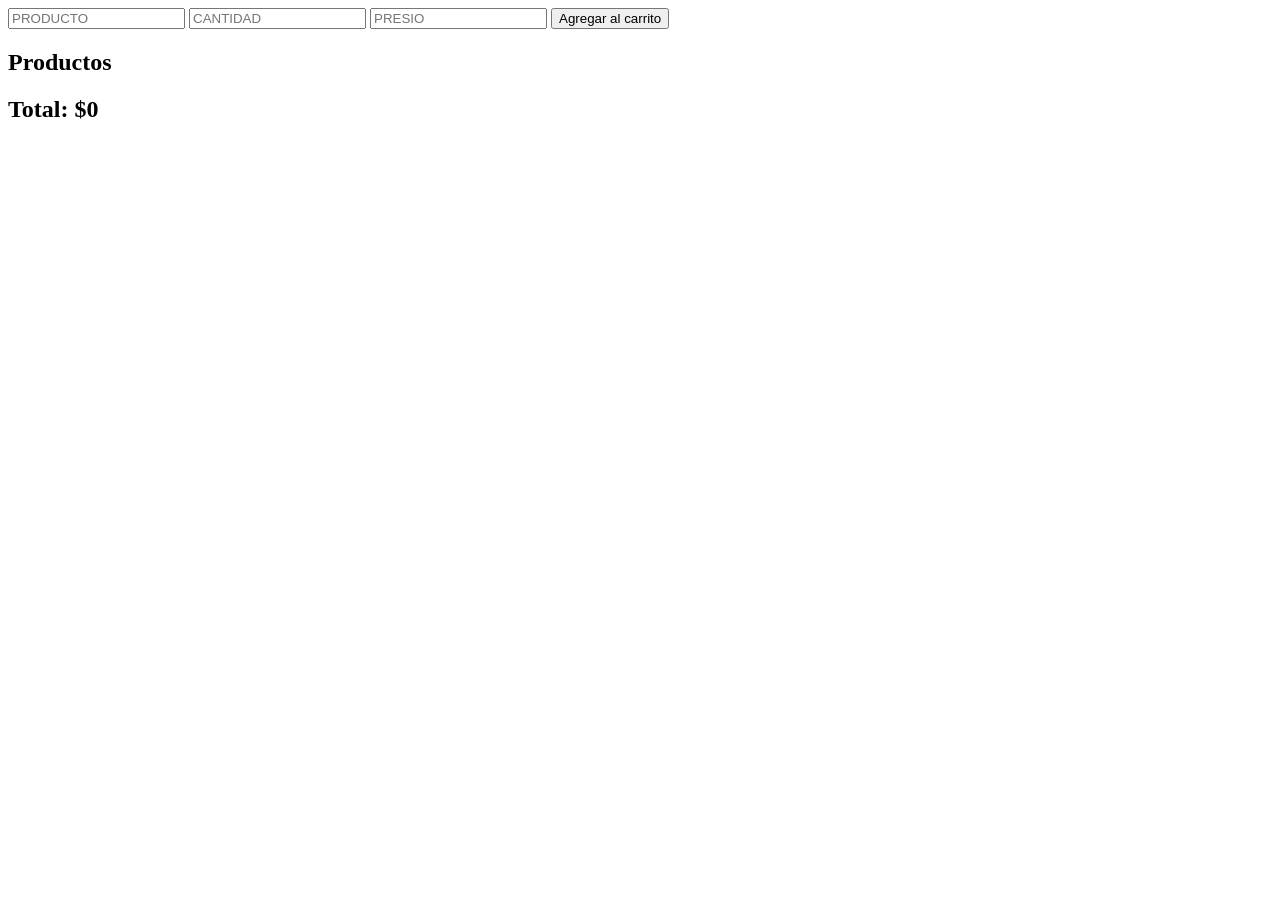
==== carrito/index.html @ faf53e41 "carrito de compras" ====
<!DOCTYPE html>
<html lang="en">
<head>
    <meta charset="UTF-8">
    <meta name="viewport" content="width=device-width, initial-scale=1.0">
    <title>carrito</title>
</head>
<body>
    <input type="text" placeholder="PRODUCTO" id="nombre">
    <input type="number" placeholder="CANTIDAD" id="cantidad">
    <input type="number" placeholder="PRESIO" id="precio">
    <button onclick="agregar()" id="agregar">Agregar al carrito</button>
    <h2>Productos</h2>
    <ul id="lista"></ul>
    <h2>Total: $0</h2>
    <script src="js/carrito.js"></script>
</body>
</html>
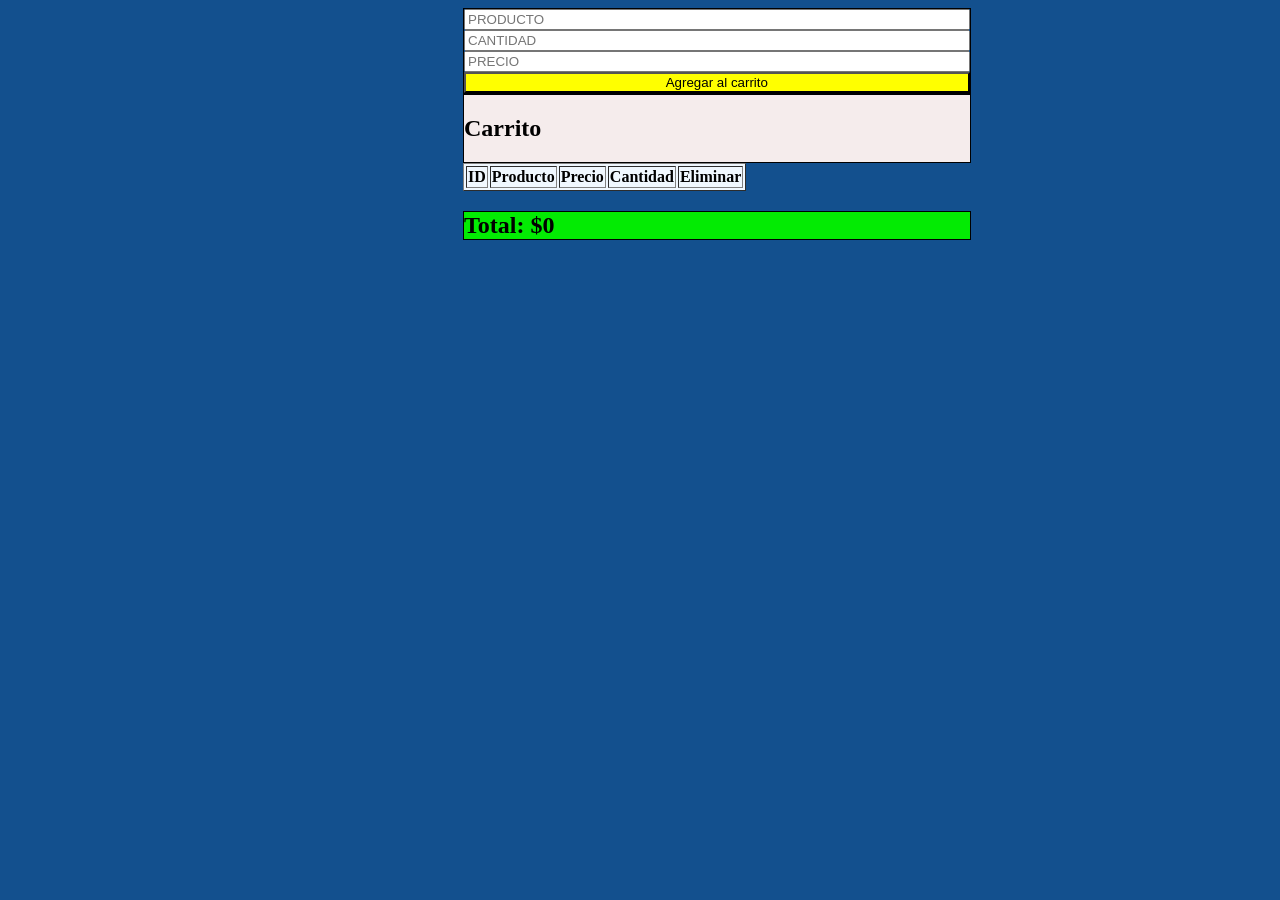
==== commit 0e300e90: "carrito final" ====
--- a/carrito/index.html
+++ b/carrito/index.html
@@ -4,15 +4,38 @@
     <meta charset="UTF-8">
     <meta name="viewport" content="width=device-width, initial-scale=1.0">
     <title>carrito</title>
+    <link rel="stylesheet" href="css/carrito.css">
 </head>
-<body>
-    <input type="text" placeholder="PRODUCTO" id="nombre">
-    <input type="number" placeholder="CANTIDAD" id="cantidad">
-    <input type="number" placeholder="PRESIO" id="precio">
-    <button onclick="agregar()" id="agregar">Agregar al carrito</button>
-    <h2>Productos</h2>
-    <ul id="lista"></ul>
-    <h2>Total: $0</h2>
+<body class="cuerpo">
+    <header class="header">
+       <input type="text" placeholder="PRODUCTO" id="nombre">
+       <input type="number" placeholder="CANTIDAD" id="cantidad">
+       <input type="number" placeholder="PRECIO" id="precio">
+       <button onclick="agregar()" id="agregar">Agregar al carrito</button>
+    </header>
+    <div class="title">
+       <h2>Carrito</h2>
+    </div>
+    <div class="tabla">
+       <table border="1" class="table">
+           <thead>
+               <tr>
+                   <th>ID</th>
+                   <th>Producto</th>
+                   <th>Precio</th>
+                   <th>Cantidad</th>
+                   <th>Eliminar</th>
+               </tr>
+           </thead>
+           <tbody id="tablaProductos"></tbody>
+       </table>
+    </div>
+    <div>
+       <h2 class="total">Total: $<span id="total">0</span></h2>
+       <div class="mensaje">
+          <p id="alerta"></p>
+       </div>
+    </div>
     <script src="js/carrito.js"></script>
 </body>
 </html>
--- a/carrito/css/carrito.css
+++ b/carrito/css/carrito.css
@@ -0,0 +1,42 @@
+body{
+    background-color: #13508e;
+}
+.header{
+    border: 1px solid black;
+    display: flex;
+    flex-direction: column;
+    width: 40%;
+    position: relative;
+    left: 36%;
+}
+.title{
+    border: 1px solid black;
+    width: 40%;
+    position: relative;
+    left: 36%;
+    background-color: rgb(245, 236, 236);
+}
+.total{
+    border: 1px solid black;
+    width: 40%;
+    position: relative;
+    left: 36%;
+    background-color: #03eb03;
+}
+.tabla{
+    position: relative;
+    left: 36%;
+}
+#agregar{
+    background-color: yellow;
+}
+.table{
+    background-color: aliceblue;
+}
+.mensaje{
+    background-color: #f5ecec;
+    width: 46%;
+    position: relative;
+    left: 36%;
+    color: red;
+}
